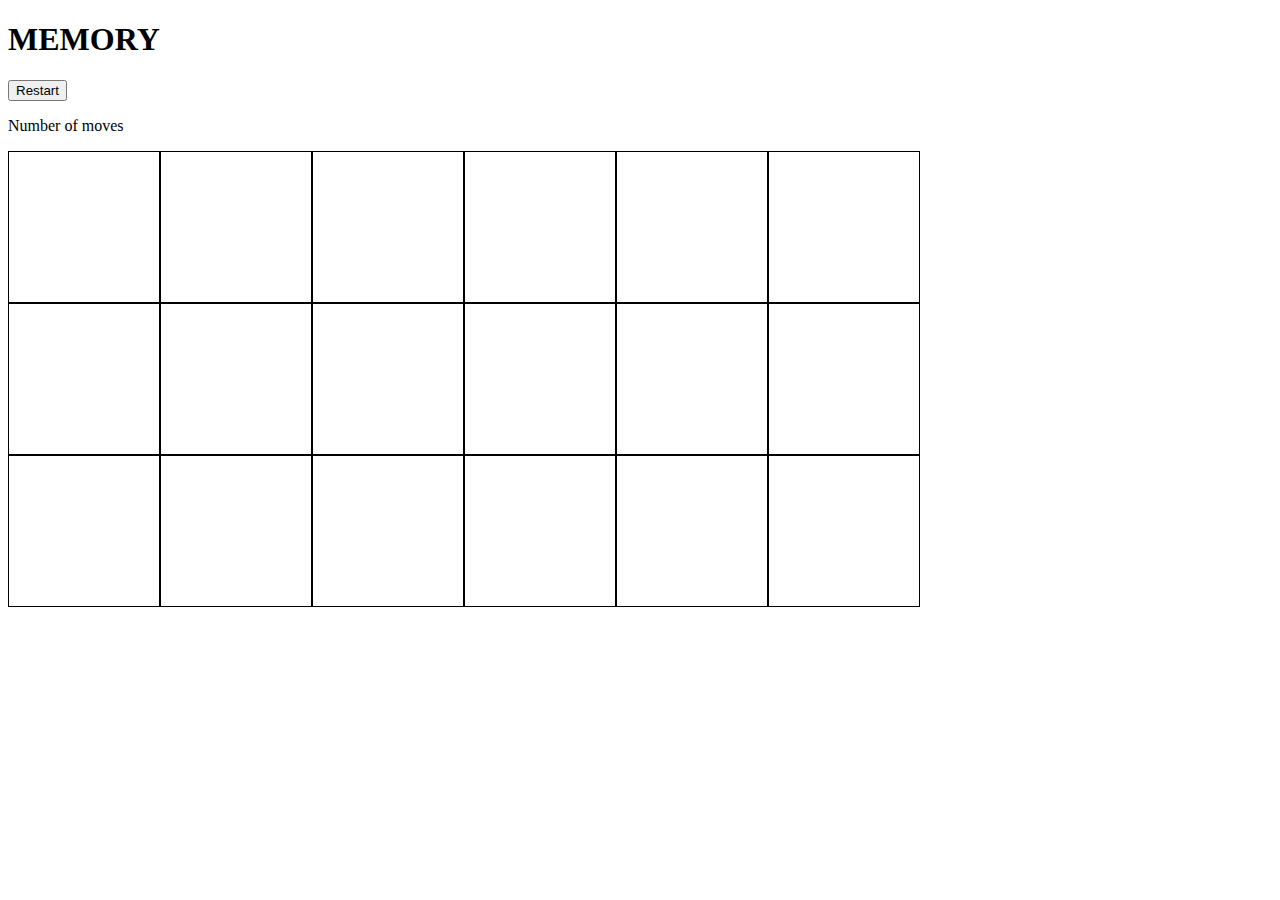
==== memory.html @ 61af7f67 "fixed spam issue, but broke restart button" ====
<!DOCTYPE html>
<html>
<head>
	<title>Memory game</title>
<style>
	#contain {
		max-width: 950px;
		height: 474px;
		;
		padding: 0px;
	}

	.conti {
		width: 150px;
		height: 150px;
		border: solid 1px;
		margin: 0px;
		float: left;
	}

	.image {
		background-position: cover;
		opacity: 0;
		width: 150px;
		height: 150px;
	}

	#won {
		position: absolute;
		top: 0;
		left: 0;
		right: 0;
		bottom: 0;
		text-align: center;
	}
</style>

</head>
<div id="won"></div>
<body onload="initialize()">
<h1>MEMORY</h1>
<button onclick="restartGame()">Restart</button>
<p id="demo"></p>
<div>Number of moves<p id="nb"></p></div>
<div id="contain"></div>

<script>

var pics = [];
var results = [];
var count = 0;
var elements = [];
var won = document.getElementById("won");

	function initialize() {
		nombreDeCoups = 0;
		for (var i = 1; i < 10; i++) {
			pics.push("images/"+i+".jpg");
			pics.push("images/"+i+".jpg");
		}	
		for (var i = 0; i < 18; i++) {
			var j = i+1;
			var randoume = Math.floor((Math.random() * pics.length) );
			var pif = pics[randoume];
			var affichage = '<div class="conti"><div class="image" id="'+j+'" style="background-image: url(' +pif+ ')" onclick="compare('+j+')"></div></div>';
			document.getElementById("contain").innerHTML += affichage;
			pics.splice(randoume, 1);
		}
	}

	function compare(a) {
		if (elements.length < 2) {

			aElem =document.getElementById(a);
			elements.push(aElem);
			var attrib = aElem.style.backgroundImage;
			aElem.style.opacity = 1;
			results.push(attrib);
			count++;
			count2 = count - 2;
			count1 = count - 1;
			if (count%2 == 0) {
				nombreDeCoups++;
				document.getElementById("nb").innerHTML = nombreDeCoups;
				if (results.length == 18) {
				gameWon();
				}
				else {
				resultat();
				}
			}
		}
	}

	function resultat () {
		if (results[count2] != results[count1] || elements[0] == elements[1]) {
			setTimeout(function() {
				elements[0].style.opacity = 0;
				elements[1].style.opacity = 0;
				elements = [];
			}, 1000);
			results.splice(- 1);
			results.splice(- 1);
		count = count - 2;
		}

		else if (results[count2] == results[count1]){
			elements[0].onclick = null;
			elements[1].onclick = null;
			elements = [];
		}
	}

	function restartGame() {
			document.getElementById("contain").innerHTML = "";
			won.innerHTML = "";
			initialize();

	}

	function gameWon() {
		won.innerHTML = '<H1>WON IN "'+nombreDeCoups+'" MOVES, WELL DONE!</H2><button onclick="restartGame()">Restart</button>';
	}
	
			


</script>
</body>
</html>
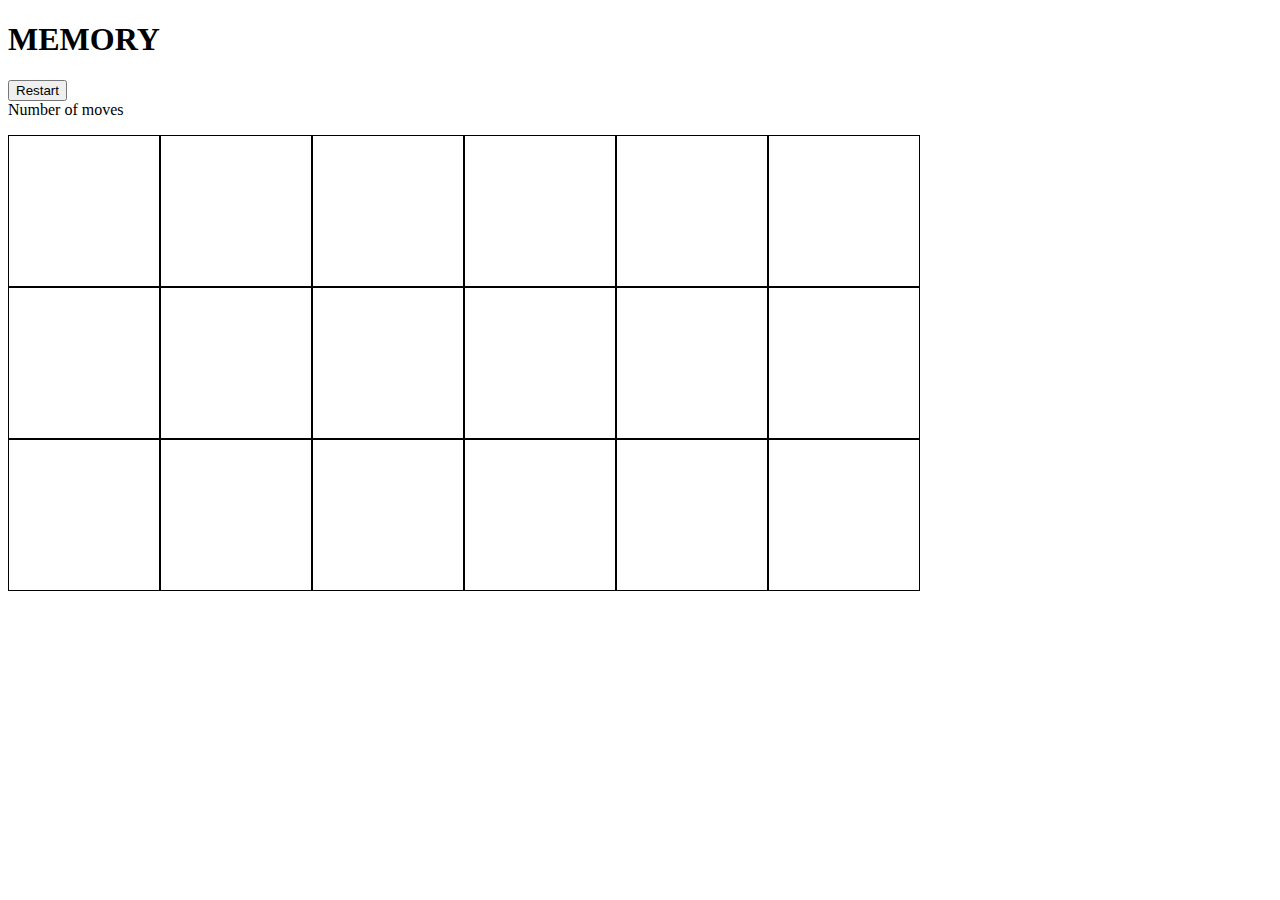
==== commit d2122549: "fixed restart button, move count to fix" ====
--- a/memory.html
+++ b/memory.html
@@ -30,19 +30,20 @@
 		top: 0;
 		left: 0;
 		right: 0;
-		bottom: 0;
+
 		text-align: center;
 	}
+
 </style>
 
 </head>
-<div id="won"></div>
 <body onload="initialize()">
+
 <h1>MEMORY</h1>
 <button onclick="restartGame()">Restart</button>
-<p id="demo"></p>
 <div>Number of moves<p id="nb"></p></div>
 <div id="contain"></div>
+<div id="won"></div>
 
 <script>
 
@@ -83,10 +84,10 @@
 				nombreDeCoups++;
 				document.getElementById("nb").innerHTML = nombreDeCoups;
 				if (results.length == 18) {
-				gameWon();
+					gameWon();
 				}
 				else {
-				resultat();
+					resultat();
 				}
 			}
 		}
@@ -114,6 +115,7 @@
 	function restartGame() {
 			document.getElementById("contain").innerHTML = "";
 			won.innerHTML = "";
+			nombreDeCoups = 0;
 			initialize();
 
 	}
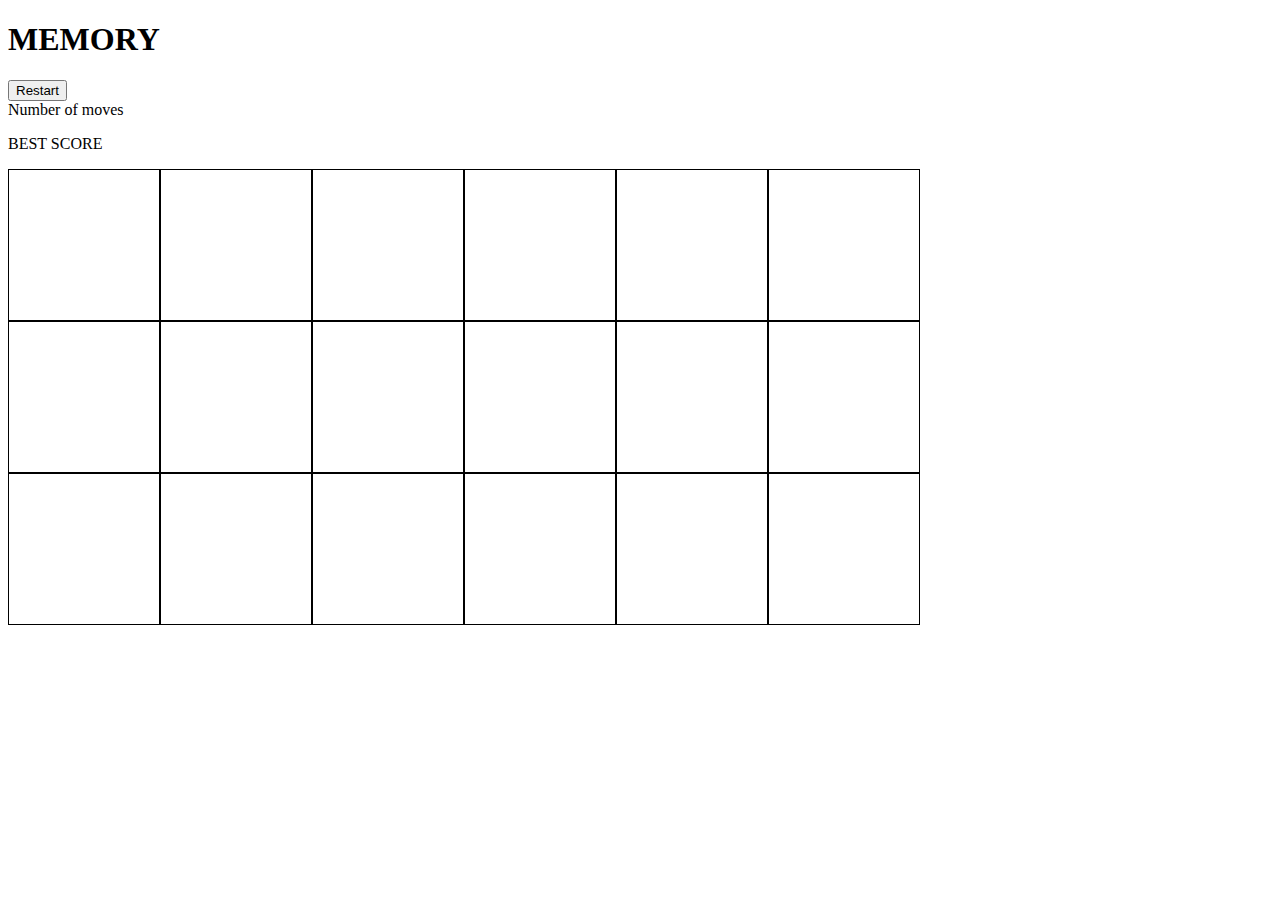
==== commit bdc38da5: "added highScore function" ====
--- a/memory.html
+++ b/memory.html
@@ -6,7 +6,6 @@
 	#contain {
 		max-width: 950px;
 		height: 474px;
-		;
 		padding: 0px;
 	}
 
@@ -30,7 +29,6 @@
 		top: 0;
 		left: 0;
 		right: 0;
-
 		text-align: center;
 	}
 
@@ -42,6 +40,7 @@
 <h1>MEMORY</h1>
 <button onclick="restartGame()">Restart</button>
 <div>Number of moves<p id="nb"></p></div>
+<div>BEST SCORE <p id="best"></p></div>
 <div id="contain"></div>
 <div id="won"></div>
 
@@ -51,10 +50,12 @@
 var results = [];
 var count = 0;
 var elements = [];
+var bestScore = 0;
 var won = document.getElementById("won");
 
 	function initialize() {
 		nombreDeCoups = 0;
+		document.getElementById("nb").innerHTML = "";
 		for (var i = 1; i < 10; i++) {
 			pics.push("images/"+i+".jpg");
 			pics.push("images/"+i+".jpg");
@@ -122,11 +123,18 @@
 
 	function gameWon() {
 		won.innerHTML = '<H1>WON IN "'+nombreDeCoups+'" MOVES, WELL DONE!</H2><button onclick="restartGame()">Restart</button>';
+		if (nombreDeCoups < bestScore) {
+			highScore()
+		}
+		else if (bestScore == 0) {
+			highScore()
+		}
 	}
-	
-			
 
-
+	function highScore() {
+		bestScore = nombreDeCoups;
+		document.getElementById("best").innerHTML = bestScore;
+	}
 </script>
 </body>
 </html>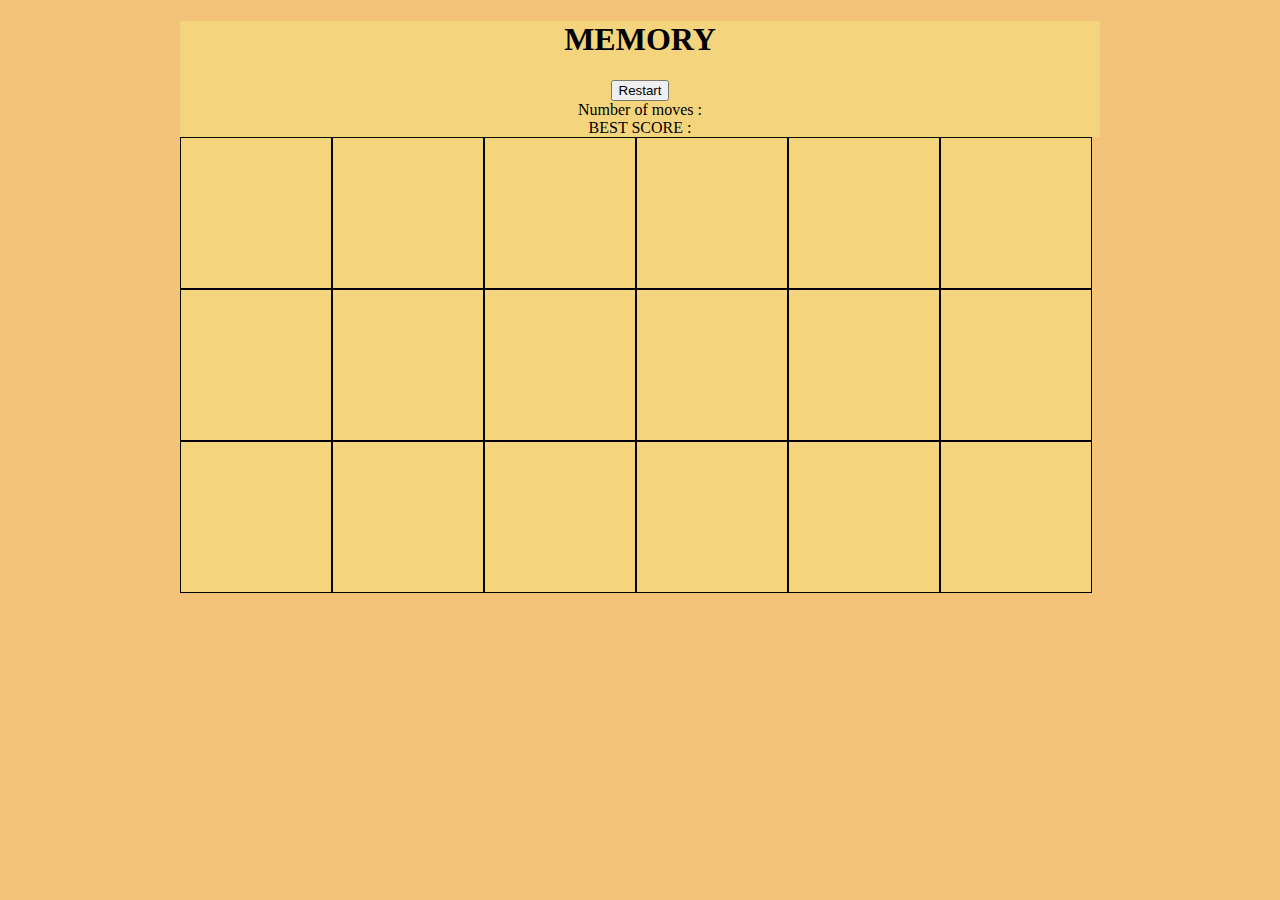
==== commit 11decd75: "very basic visual pass" ====
--- a/memory.html
+++ b/memory.html
@@ -3,9 +3,23 @@
 <head>
 	<title>Memory game</title>
 <style>
+
+	body {
+		background-color: #F2C379;
+	}
+
+	#content {
+		width: 920px;
+		left: 0;
+		right: 0;
+		margin-left: auto;
+		margin-right: auto;
+		background-color: #F4D57E;
+		text-align: center;
+	}
+
 	#contain {
-		max-width: 950px;
-		height: 474px;
+		max-width: 920px;
 		padding: 0px;
 	}
 
@@ -15,6 +29,7 @@
 		border: solid 1px;
 		margin: 0px;
 		float: left;
+		background-color: #F4D57E;
 	}
 
 	.image {
@@ -26,24 +41,40 @@
 
 	#won {
 		position: absolute;
-		top: 0;
+		width: 30%;
 		left: 0;
 		right: 0;
+		margin-left: auto;
+		margin-right: auto;
 		text-align: center;
+		background-color: #F2C379;
+	}
+
+	p {
+		display: inline;
+	}
+
+	#moves {
+		
+	}
+
+	#high {
+		
 	}
 
 </style>
 
 </head>
 <body onload="initialize()">
-
-<h1>MEMORY</h1>
-<button onclick="restartGame()">Restart</button>
-<div>Number of moves<p id="nb"></p></div>
-<div>BEST SCORE <p id="best"></p></div>
-<div id="contain"></div>
-<div id="won"></div>
-
+<div id="content">
+	<h1>MEMORY</h1>
+	<button onclick="restartGame()">Restart</button>
+	<!-- <button onclick="gameWon()">testwin</button> -->
+	<div id="moves">Number of moves : <p id="nb"></p></div>
+	<div id="high">BEST SCORE : <p id="best"></p></div>
+	<div id="contain"></div>
+	<div id="won"></div>
+</div>
 <script>
 
 var pics = [];
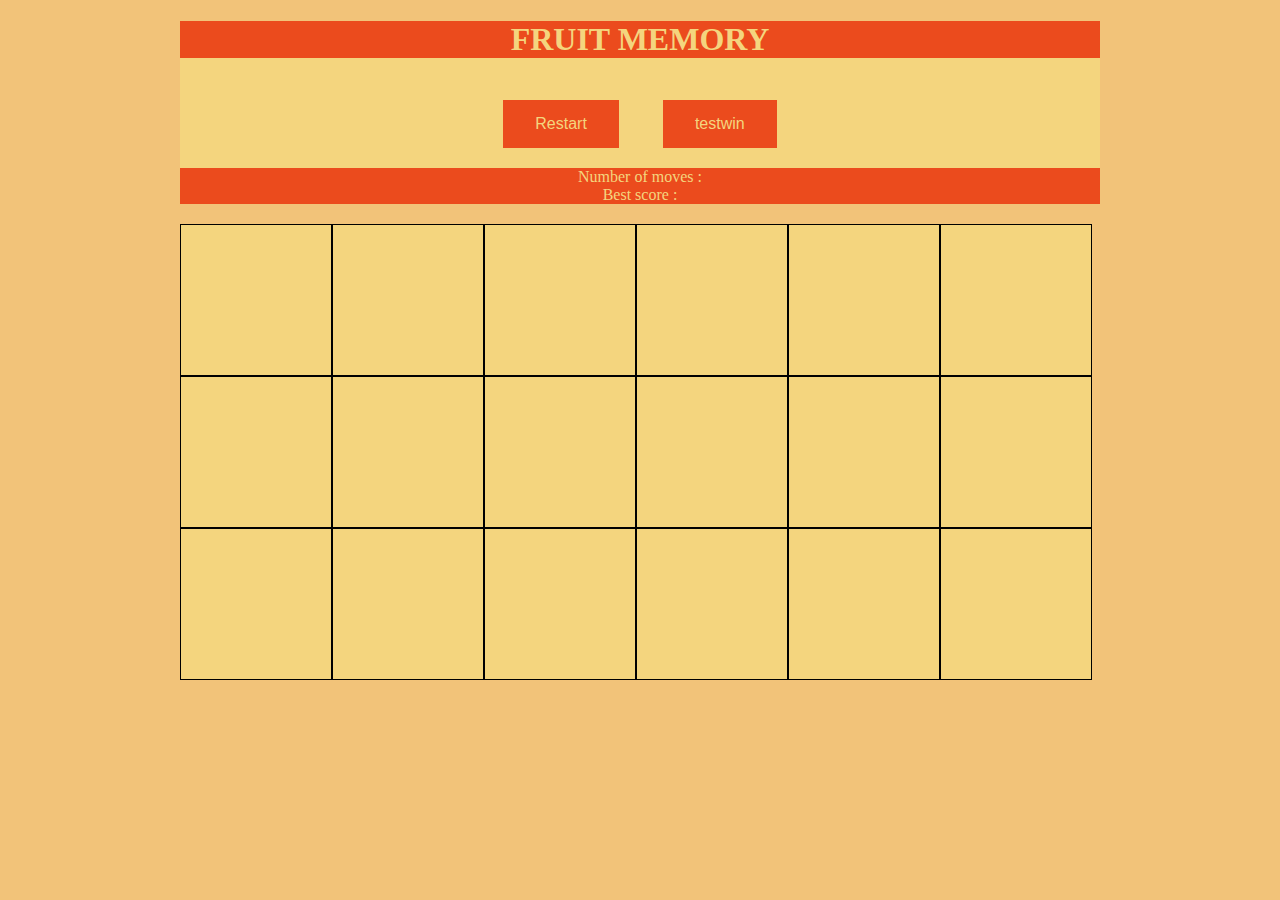
==== commit e73d6d81: "more CSS love" ====
--- a/memory.html
+++ b/memory.html
@@ -2,76 +2,16 @@
 <html>
 <head>
 	<title>Memory game</title>
-<style>
-
-	body {
-		background-color: #F2C379;
-	}
-
-	#content {
-		width: 920px;
-		left: 0;
-		right: 0;
-		margin-left: auto;
-		margin-right: auto;
-		background-color: #F4D57E;
-		text-align: center;
-	}
-
-	#contain {
-		max-width: 920px;
-		padding: 0px;
-	}
-
-	.conti {
-		width: 150px;
-		height: 150px;
-		border: solid 1px;
-		margin: 0px;
-		float: left;
-		background-color: #F4D57E;
-	}
-
-	.image {
-		background-position: cover;
-		opacity: 0;
-		width: 150px;
-		height: 150px;
-	}
-
-	#won {
-		position: absolute;
-		width: 30%;
-		left: 0;
-		right: 0;
-		margin-left: auto;
-		margin-right: auto;
-		text-align: center;
-		background-color: #F2C379;
-	}
-
-	p {
-		display: inline;
-	}
-
-	#moves {
-		
-	}
-
-	#high {
-		
-	}
-
-</style>
+<link rel="stylesheet" type="text/css" href="style.css">
 
 </head>
 <body onload="initialize()">
 <div id="content">
-	<h1>MEMORY</h1>
+	<h1>FRUIT MEMORY</h1>
 	<button onclick="restartGame()">Restart</button>
-	<!-- <button onclick="gameWon()">testwin</button> -->
+	<button onclick="gameWon()">testwin</button>
 	<div id="moves">Number of moves : <p id="nb"></p></div>
-	<div id="high">BEST SCORE : <p id="best"></p></div>
+	<div id="high">Best score : <p id="best"></p></div>
 	<div id="contain"></div>
 	<div id="won"></div>
 </div>
@@ -149,11 +89,10 @@
 			won.innerHTML = "";
 			nombreDeCoups = 0;
 			initialize();
-
 	}
 
 	function gameWon() {
-		won.innerHTML = '<H1>WON IN "'+nombreDeCoups+'" MOVES, WELL DONE!</H2><button onclick="restartGame()">Restart</button>';
+		won.innerHTML = '<H1>WON IN '+nombreDeCoups+' MOVES, <br>WELL DONE!</H2><button onclick="restartGame()">Restart</button>';
 		if (nombreDeCoups < bestScore) {
 			highScore()
 		}
--- a/style.css
+++ b/style.css
@@ -0,0 +1,76 @@
+body {
+		background-color: #F2C379;
+		font-family: Tahoma;
+	}
+
+	#content {
+		width: 920px;
+		left: 0;
+		right: 0;
+		margin-left: auto;
+		margin-right: auto;
+		background-color: #F4D57E;
+		text-align: center;
+	}
+
+	#contain {
+		max-width: 920px;
+		padding: 0px;
+	}
+
+	.conti {
+		width: 150px;
+		height: 150px;
+		border: solid 1px;
+		margin: 0px;
+		float: left;
+		background-color: #F4D57E;
+	}
+
+	.image {
+		background-position: cover;
+		opacity: 0;
+		width: 150px;
+		height: 150px;
+	}
+
+	#won {
+		position: absolute;
+		width: 30%;
+		left: 0;
+		right: 0;
+		margin-left: auto;
+		margin-right: auto;
+		text-align: center;
+		background-color: #F2C379;
+	}
+
+	p {
+		display: inline;
+	}
+
+	button {
+	background-color: #EB4B1D;
+	color: #F4D57E;
+    border: none;
+    padding: 15px 32px;
+    text-align: center;
+    text-decoration: none;
+    display: inline-block;
+    font-size: 16px;
+    margin: 20px;
+	}
+
+	h1 {
+		background-color: #EB4B1D;
+		color: #F4D57E;
+	}
+
+	#high, #moves {
+		background-color: #EB4B1D;
+		color: #F4D57E;
+	}
+
+	#high {
+		margin-bottom: 20px;
+	}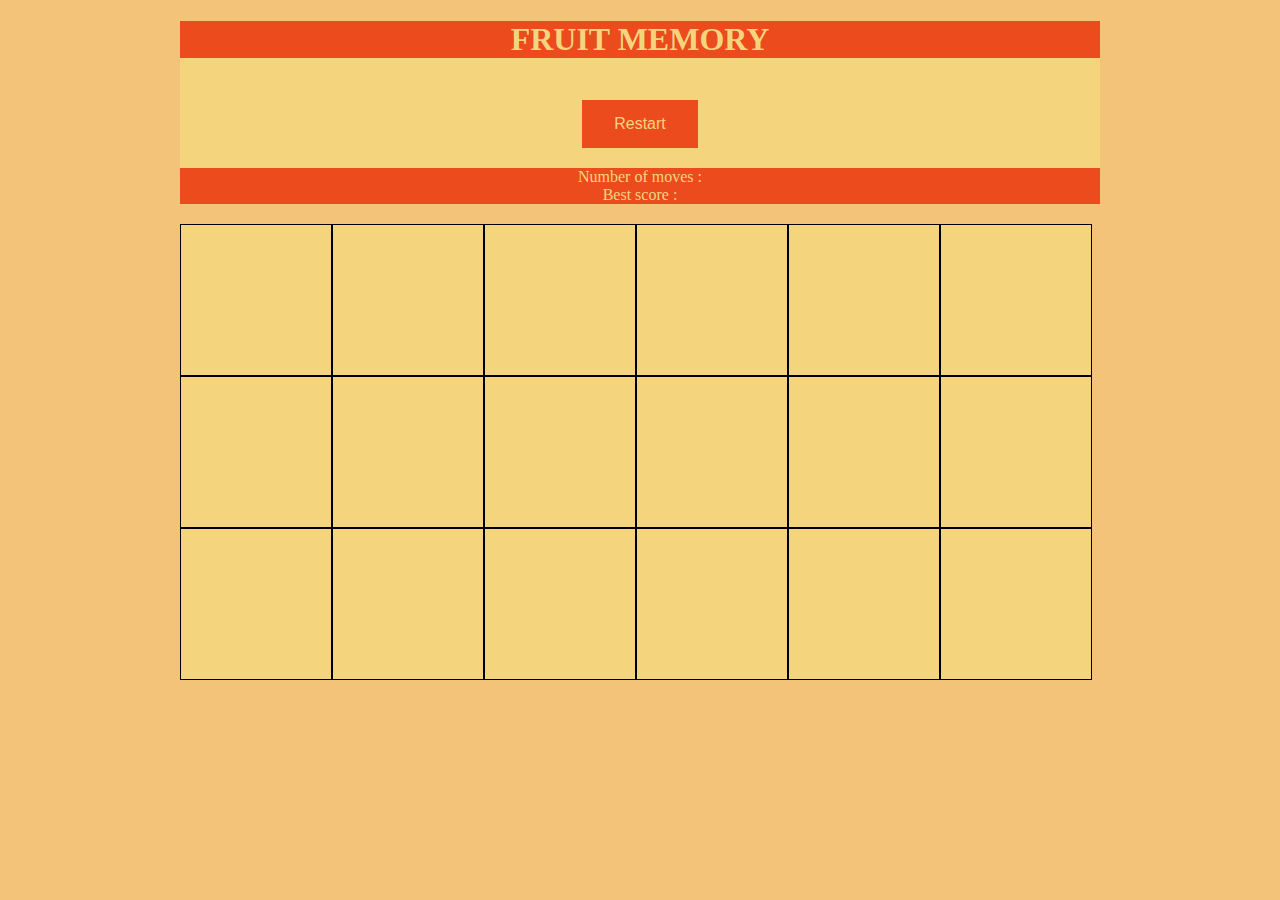
==== commit b5336b14: "commented out testwin :x" ====
--- a/memory.html
+++ b/memory.html
@@ -9,7 +9,7 @@
 <div id="content">
 	<h1>FRUIT MEMORY</h1>
 	<button onclick="restartGame()">Restart</button>
-	<button onclick="gameWon()">testwin</button>
+	<!-- <button onclick="gameWon()">testwin</button> -->
 	<div id="moves">Number of moves : <p id="nb"></p></div>
 	<div id="high">Best score : <p id="best"></p></div>
 	<div id="contain"></div>
